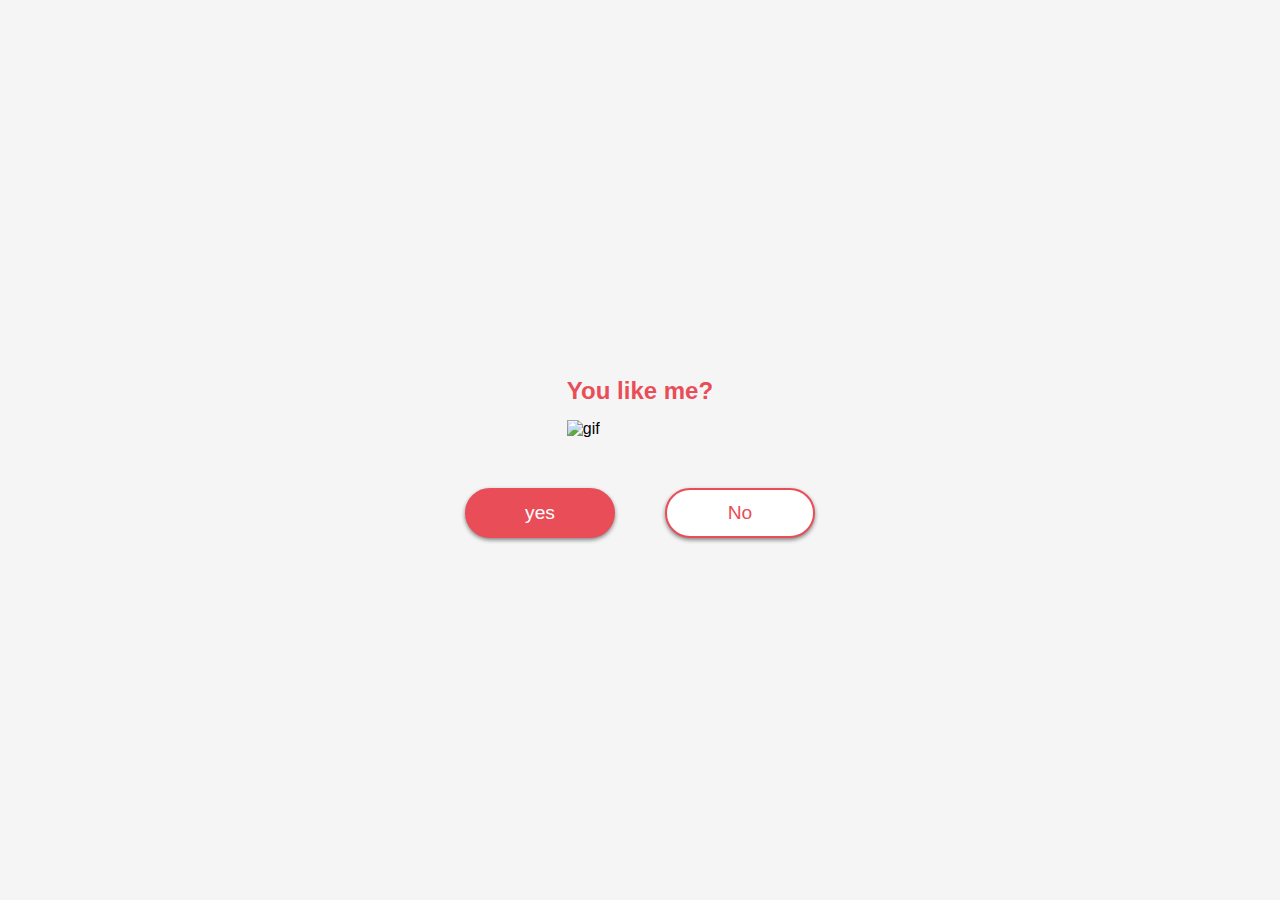
==== main.html @ 1875670b "Add files via upload" ====
<!DOCTYPE html>
<html lang="en" lang="en">
    <head>
        <meta charset="UTF-8" />
        <meta name  = "viewport" content="width=device-width, initial-scale=1.0">
        <title>Message For You</title>
        <link rel="stylesheet" href="style.css">
    </head>
    <body>
        <div class="wrapper">
            <h2 class="question">You like me?</h2>
            <img class="gif" alt="gif" src="https://raw.githubusercontent.com/DzarelDeveloper/Img/main/gifyou.webp">
            <div class=" btn-group"> <button class="yes-btn">yes</button> <button class="no-btn">No</button> </div>
        </div>
        <script src="script.js"></script>
    </body>
</html>
---- style.css ----
* {
    margin: 0;
    padding: 0;
    box-sizing: border-box;
}

body {
    display: flex;
    justify-content: center;
    align-items: center;
    min-height: 100vh;
    background: whitesmoke;
    font-family: Verdana, Geneva, Tahoma, sans-serif;
}

.gif {
    height: 100%;
    width: 100%;
}

h2 {
    text-align: center;
    font-size: 1.5em;
    color: #e94d58;
    margin: 15px 0;
}

.btn-group {
    width: 100%;
    height: 50px;
    display: flex;
    justify-content: center;
    margin-top: 50px;
}

button {
    position: absolute;
    width: 150px;
    height: inherit;
    color: white;
    font-size: 1.2em;
    outline: none;
    border-radius: 30px;
    cursor: pointer;
    box-shadow: 0 2px 4px gray;
    border: 2px solid #e94d58;
}

button:nth-child(1){
    margin-left: -200px;
    background-color: #e94d58;
}

button:nth-child(2){
    margin-left: 200px;
    background-color: white;
    color: #e94d58;
}
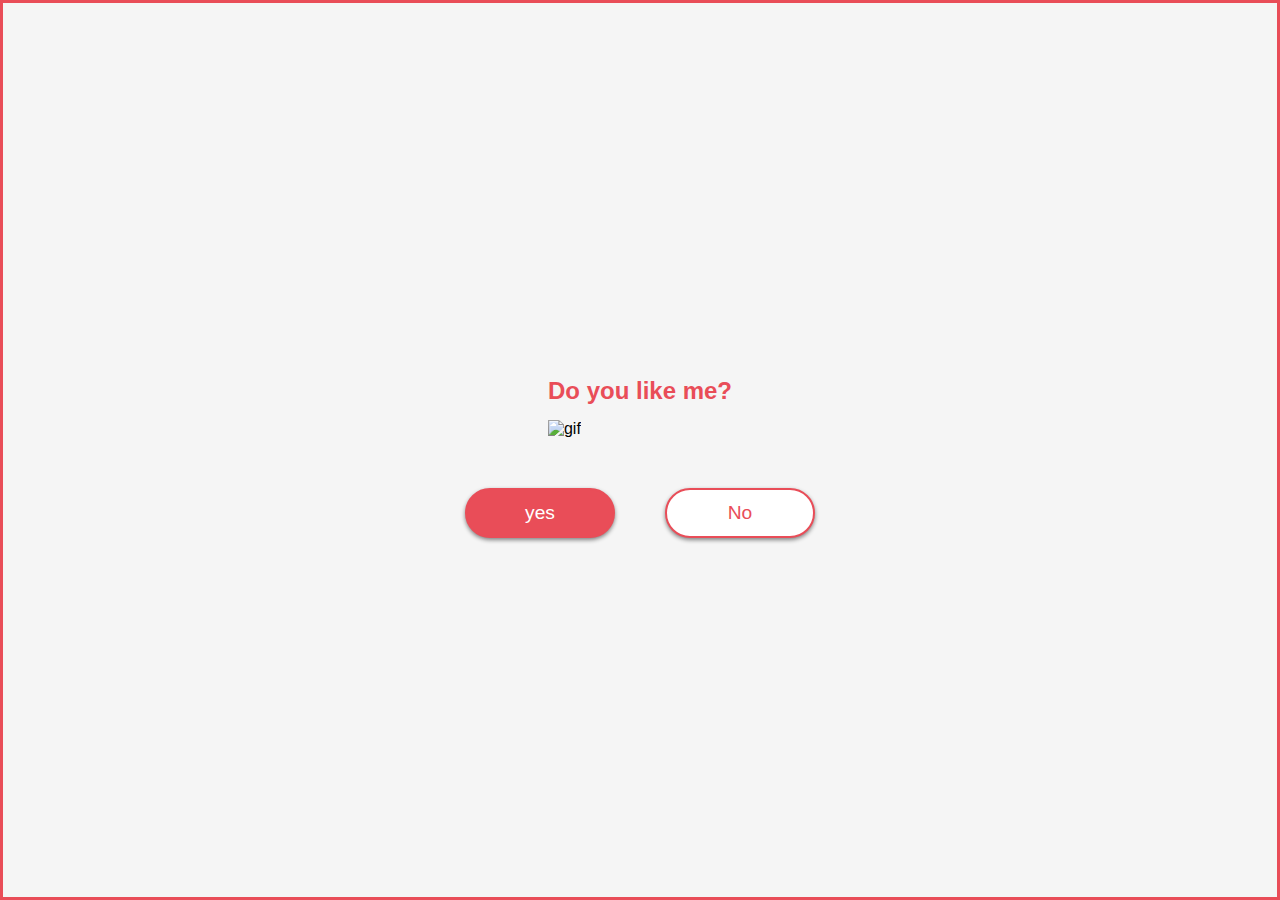
==== commit fa69aa83: "Add files via upload" ====
--- a/main.html
+++ b/main.html
@@ -8,7 +8,7 @@
     </head>
     <body>
         <div class="wrapper">
-            <h2 class="question">You like me?</h2>
+            <h2 class="question">Do you like me?</h2>
             <img class="gif" alt="gif" src="https://raw.githubusercontent.com/DzarelDeveloper/Img/main/gifyou.webp">
             <div class=" btn-group"> <button class="yes-btn">yes</button> <button class="no-btn">No</button> </div>
         </div>
--- a/style.css
+++ b/style.css
@@ -5,6 +5,7 @@
 }
 
 body {
+    border: solid #e94d58;
     display: flex;
     justify-content: center;
     align-items: center;
